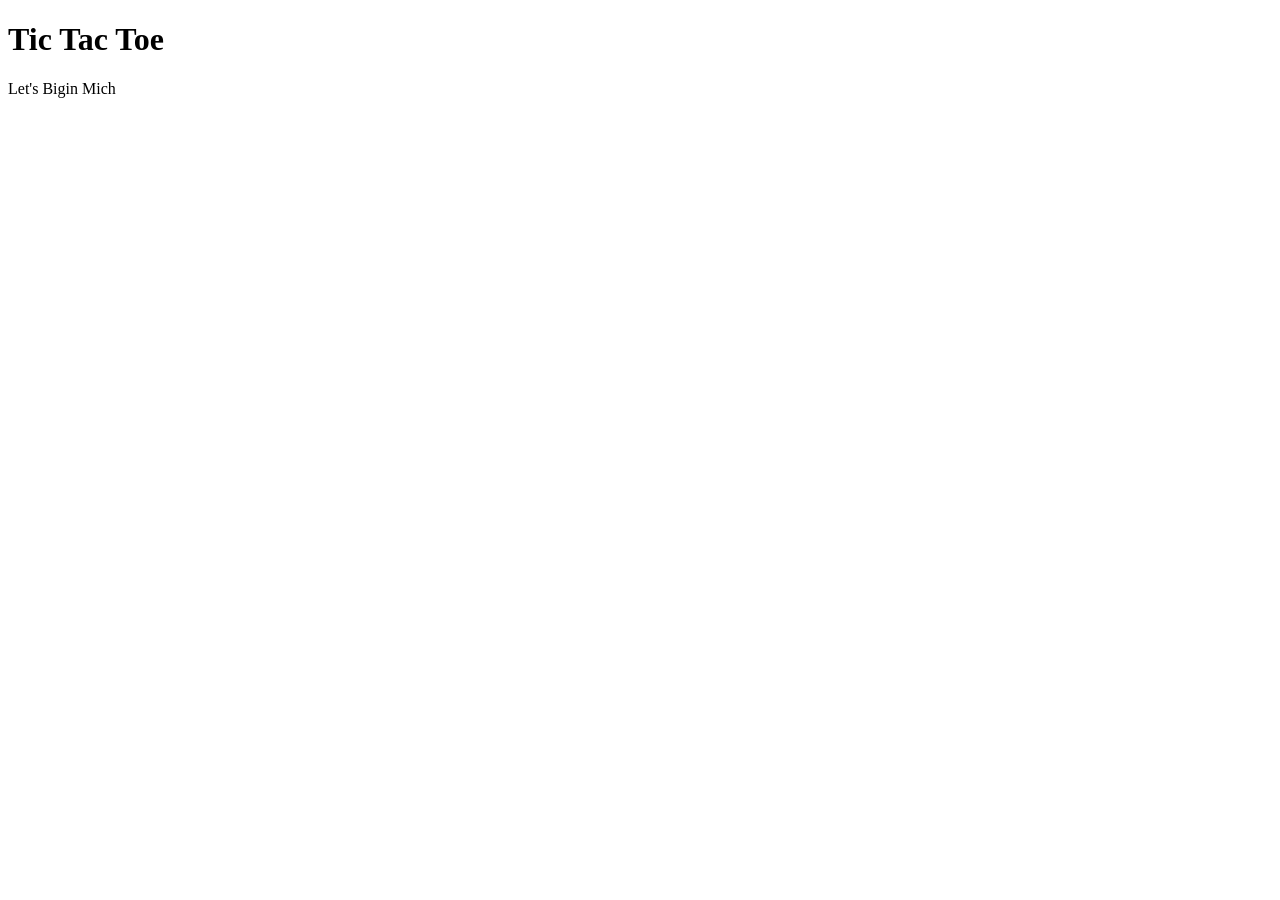
==== html/index.html @ 30a6c04d "project file setup" ====
<!doctype html>
<html lang="en">
  <head>
    <meta charset="UTF-8" />
    <meta name="viewport" content="width=device-width, initial-scale=1.0" />
    <title>100devs TicTacToe</title>
    <link rel="stylesheet" href="/tic-tac-toe/css/style.css" />
    <link rel="stylesheet" href="/tic-tac-toe/css/reset.css" />
  </head>
  <body>
    <h1>Tic Tac Toe</h1>
    <p>Let's Bigin Mich</p>
    <script src="/tic-tac-toe/js/main.js"></script>
  </body>
</html>
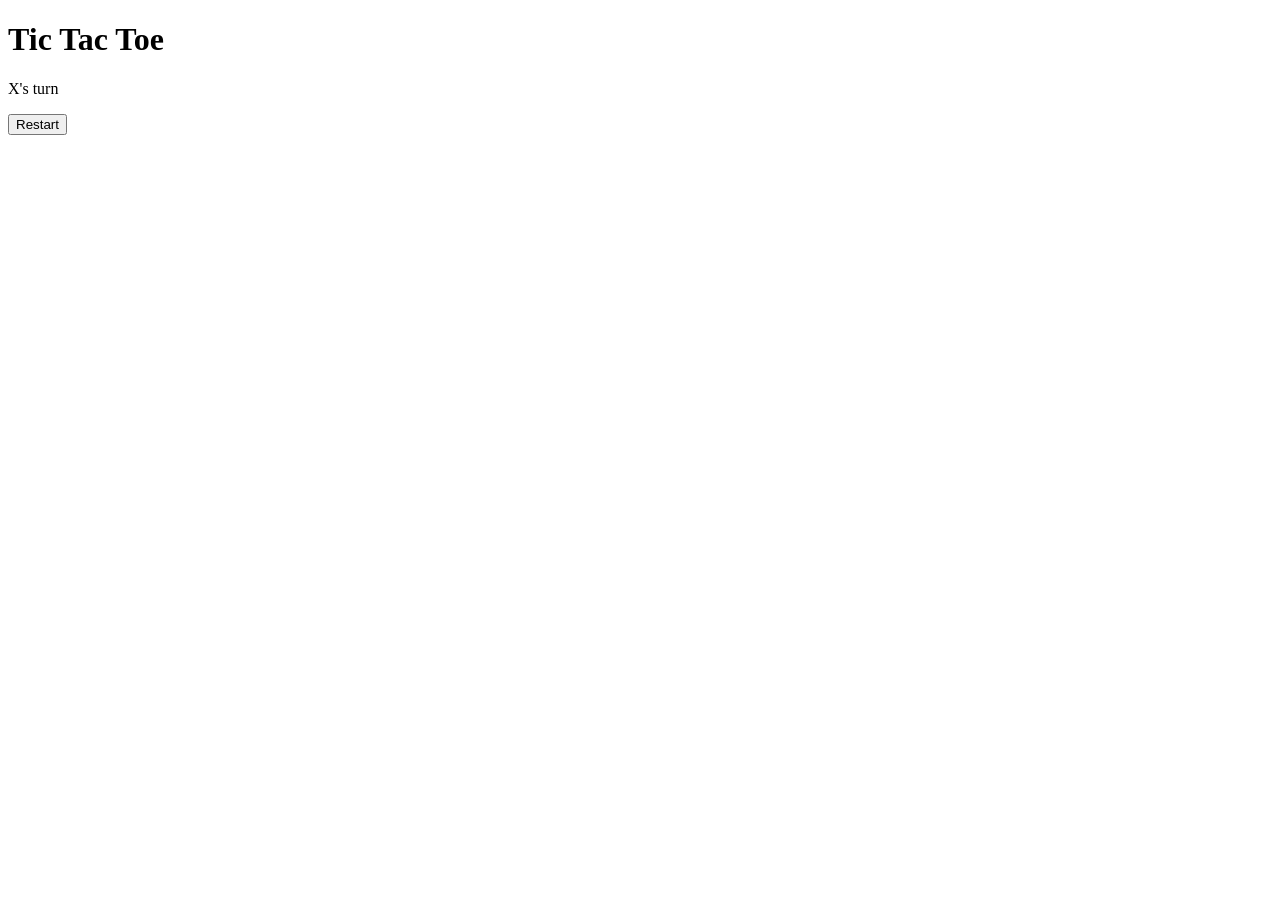
==== commit c29dda87: "board cells" ====
--- a/html/index.html
+++ b/html/index.html
@@ -8,8 +8,26 @@
     <link rel="stylesheet" href="/tic-tac-toe/css/reset.css" />
   </head>
   <body>
-    <h1>Tic Tac Toe</h1>
-    <p>Let's Bigin Mich</p>
+    <main>
+      <header>
+        <h1>Tic Tac Toe</h1>
+        <p class="status"> X's turn</p>
+        </p>
+      </header>
+
+      <div id="game-board">
+        <div class="cell" data-index="0"></div>
+        <div class="cell" data-index="1"></div>
+        <div class="cell" data-index="2"></div>
+        <div class="cell" data-index="3"></div>
+        <div class="cell" data-index="4"></div>
+        <div class="cell" data-index="5"></div>
+        <div class="cell" data-index="6"></div>
+        <div class="cell" data-index="7"></div>
+        <div class="cell" data-index="8"></div>
+      </div>
+      <button id="restart">Restart</button>
+    </main>
     <script src="/tic-tac-toe/js/main.js"></script>
   </body>
 </html>
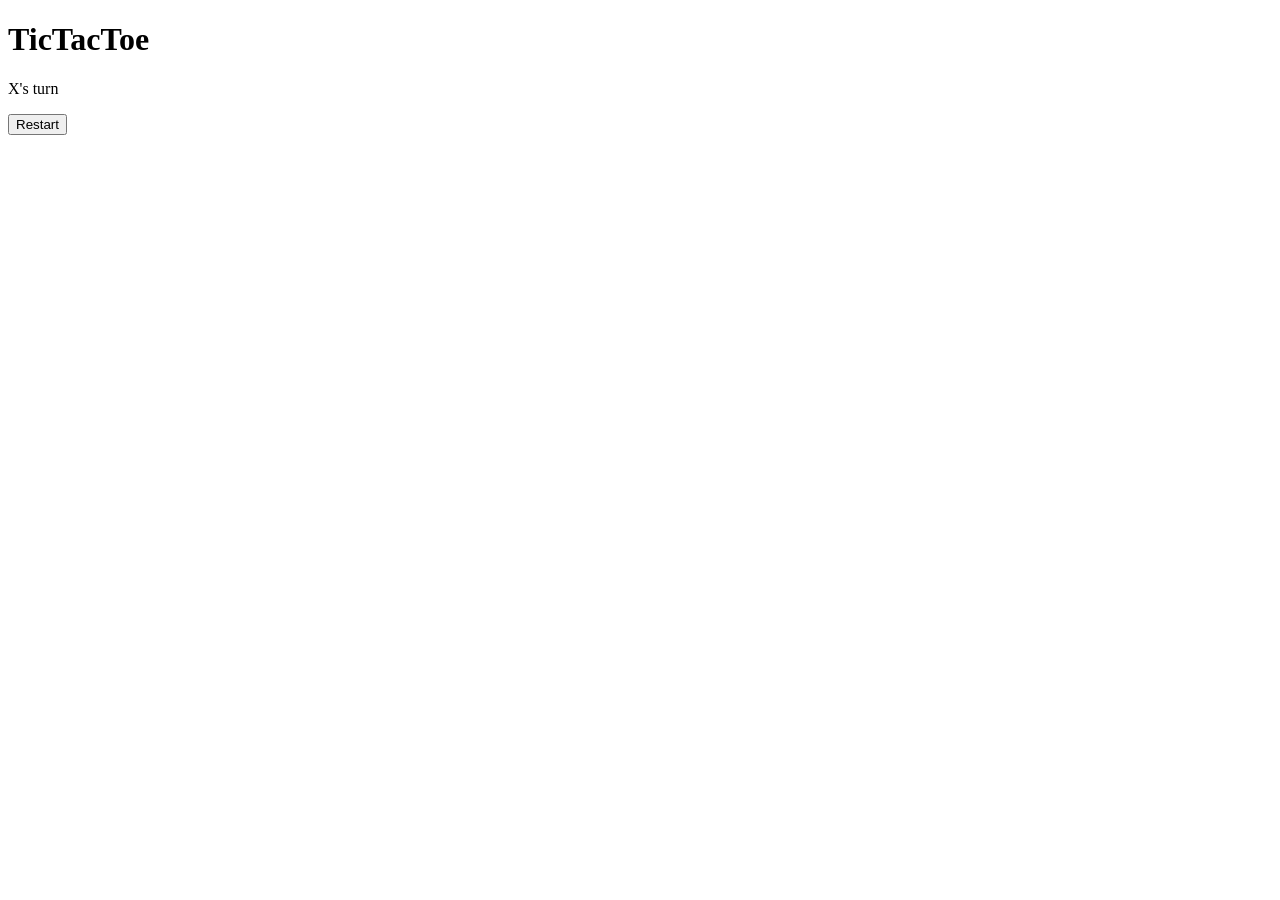
==== commit 77f64a6f: "ui" ====
--- a/html/index.html
+++ b/html/index.html
@@ -10,9 +10,8 @@
   <body>
     <main>
       <header>
-        <h1>Tic Tac Toe</h1>
-        <p class="status"> X's turn</p>
-        </p>
+        <h1><span class="blue">Tic</span>Tac<span class="blue">Toe</span></h1>
+        <p class="status">X's turn</p>
       </header>
 
       <div id="game-board">
